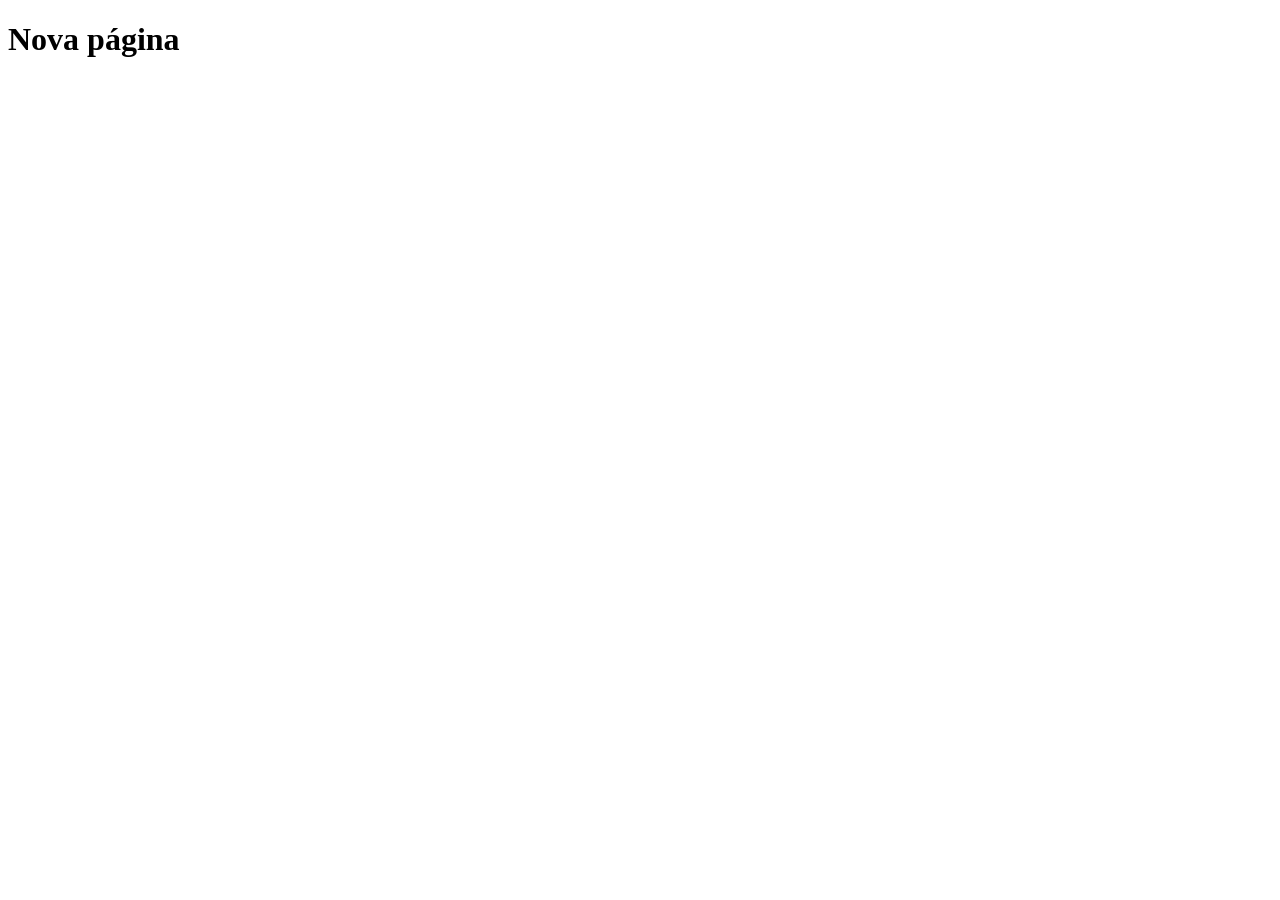
==== pagina2.html @ b6f26bc9 "nova página" ====
<!DOCTYPE html>
<html lang="en">
<head>
    <meta charset="UTF-8">
    <meta name="viewport" content="width=device-width, initial-scale=1.0">
    <title>Document</title>
</head>
<body>
    <h1>Nova página</h1>
</body>
</html>
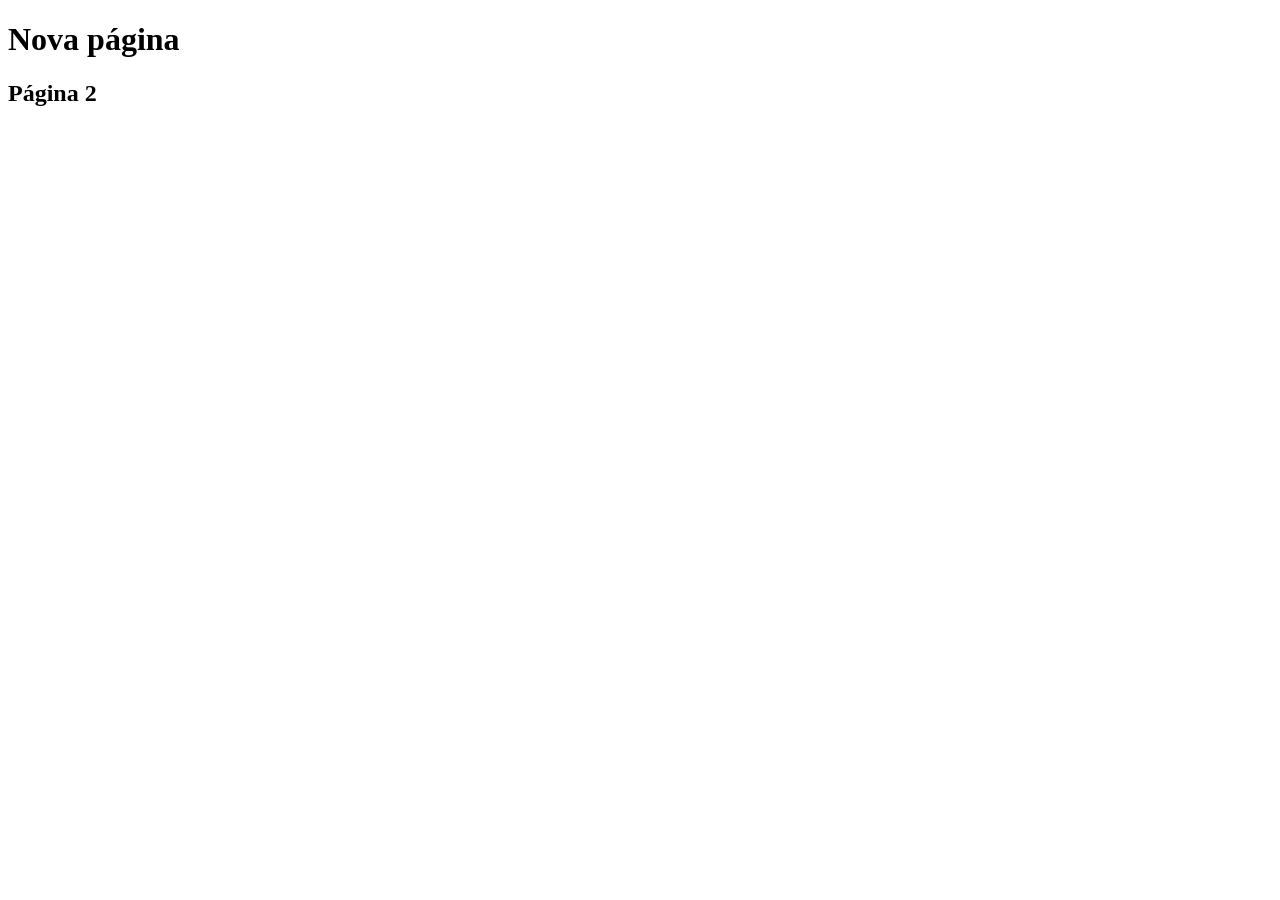
==== commit 2c5809eb: "pagina 2" ====
--- a/pagina2.html
+++ b/pagina2.html
@@ -7,5 +7,6 @@
 </head>
 <body>
     <h1>Nova página</h1>
+    <h2>Página 2</h2>
 </body>
 </html>
